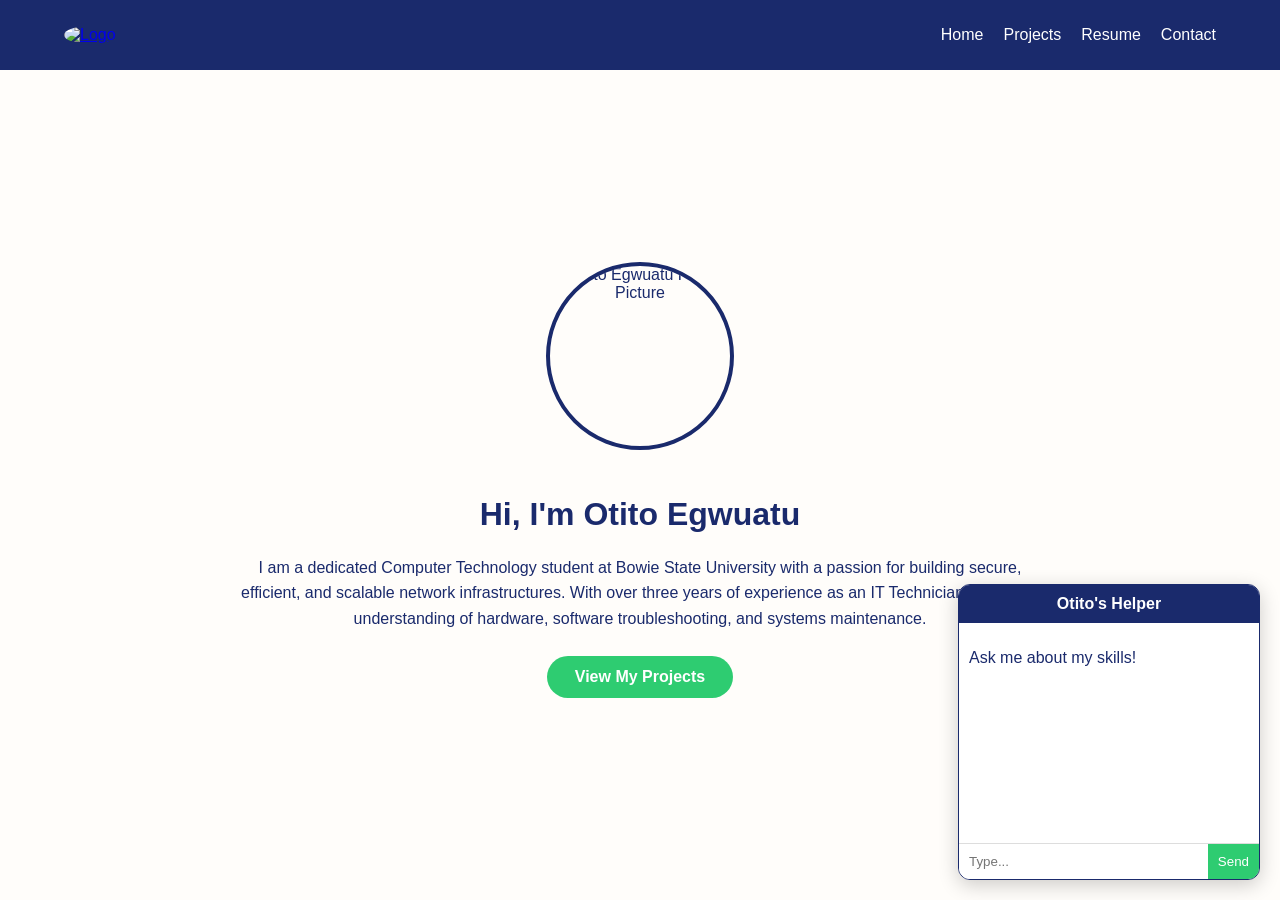
==== index.html @ 935d5287 "Update index.html" ====
<!DOCTYPE html>
<html lang="en">
<head>
    <meta charset="UTF-8">
    <link rel="stylesheet" href="style.css">
    <title>Home | Otito Egwuatu</title>
</head>
<body>
    <nav>
        <div class="logo-container">
            <a href="index.html"><img src="logo.png" class="nav-logo" alt="Logo"></a>
        </div>
        <ul>
            <li><a href="index.html">Home</a></li>
            <li><a href="projects.html">Projects</a></li>
            <li><a href="resume.html">Resume</a></li>
            <li><a href="contact.html">Contact</a></li>
        </ul>
    </nav>

    <div class="page-container" style="text-align: center; padding-top: 50px;">
        <img src="logo1.png" style="width: 180px; height: 180px; border-radius: 50%; object-fit: cover; margin-bottom: 25px; border: 4px solid #1a2a6c;" alt="Otito Egwuatu Profile Picture">
        
        <h1>Hi, I'm Otito Egwuatu</h1>
        <p style="max-width: 800px; margin: 0 auto 25px auto; line-height: 1.6;">
            I am a dedicated Computer Technology student at Bowie State University with a passion for building secure, efficient, and scalable network infrastructures. With over three years of experience as an IT Technician, I have an understanding of hardware, software troubleshooting, and systems maintenance.
        </p>
        <a href="projects.html" class="btn-bubble">View My Projects</a>
    </div>

    <div id="chatbot-container">
        <div id="chatbot-header">Otito's Helper</div>
        <div id="chat-window">
            <p>Ask me about my skills!</p>
        </div>
        <div class="chat-input-area">
            <input type="text" id="user-input" placeholder="Type...">
            <button id="send-btn" onclick="askBot()">Send</button>
        </div>
    </div>

    <script src="script.js"></script>
</body>
</html>
---- style.css ----
body {
    margin: 0;
    background-color: #fffdfa; /* Cream background */
    font-family: 'Segoe UI', sans-serif;
    color: #1a2a6c;
}

nav {
    display: flex;
    justify-content: space-between;
    align-items: center;
    padding: 10px 5%;
    background-color: #1a2a6c; /* Navy header */
}

nav ul {
    list-style: none;
    display: flex;
    gap: 20px;
}

nav ul li a {
    color: white;
    text-decoration: none;
    font-weight: 500;
}

.nav-logo {
    width: 45px;
    height: 45px;
    border-radius: 50%;
}

.page-container {
    display: flex;
    flex-direction: column;
    align-items: center;
    justify-content: center;
    min-height: 80vh;
    text-align: center;
    padding: 20px;
}

.btn-bubble {
    background-color: #2ecc71; /* Green bubble links */
    color: white !important;
    padding: 12px 28px;
    border-radius: 50px;
    text-decoration: none;
    font-weight: bold;
    display: inline-block;
    border: none;
    transition: 0.2s;
}

/* Chatbot Style */
#chatbot-container {
    position: fixed;
    bottom: 20px;
    right: 20px;
    width: 300px;
    background: white;
    border-radius: 12px;
    box-shadow: 0 5px 20px rgba(0,0,0,0.2);
    border: 1px solid #1a2a6c;
    overflow: hidden;
    z-index: 1000;
}

#chatbot-header {
    background: #1a2a6c;
    color: white;
    padding: 10px;
    font-weight: bold;
    text-align: center;
}

#chat-window {
    height: 200px;
    padding: 10px;
    overflow-y: auto;
}

.chat-input-area {
    display: flex;
    border-top: 1px solid #ddd;
}

#user-input {
    flex: 1;
    border: none;
    padding: 10px;
    outline: none;
}

#send-btn {
    background: #2ecc71;
    color: white;
    border: none;
    padding: 10px;
    cursor: pointer;
}
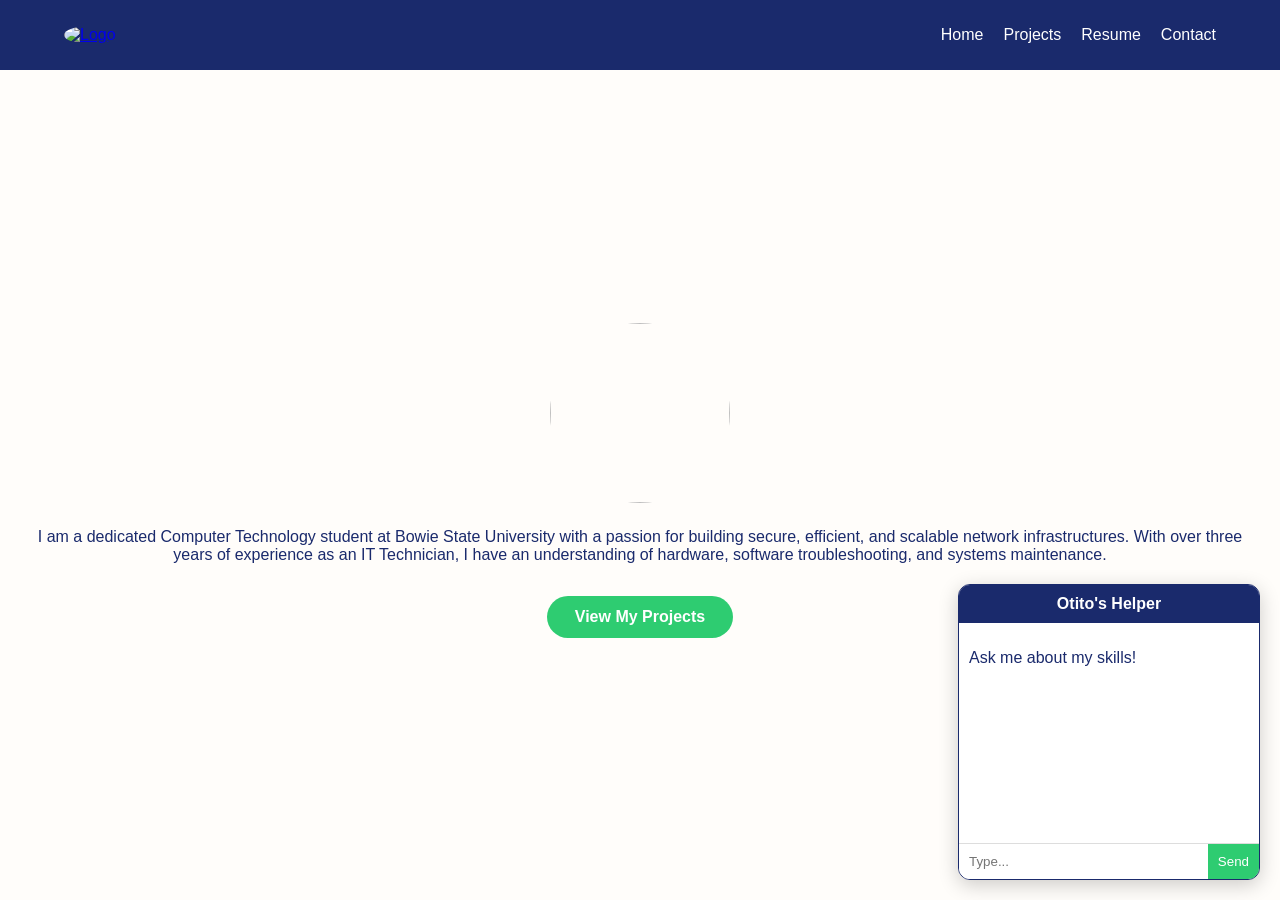
==== commit fcd0a2d7: "Update index.html" ====
--- a/index.html
+++ b/index.html
@@ -19,7 +19,7 @@
     </nav>
 
     <div class="page-container" style="text-align: center; padding-top: 50px;">
-        <img src="logo1.png" style="width: 180px; height: 180px; border-radius: 50%; object-fit: cover; margin-bottom: 25px; border: 4px solid #1a2a6c;" alt="Otito Egwuatu Profile Picture">
+        <img src="logo1.png" style="width: 180px; height: 180px; border-radius: 50%; object-fit: cover; margin-bottom: 25px; 
         
         <h1>Hi, I'm Otito Egwuatu</h1>
         <p style="max-width: 800px; margin: 0 auto 25px auto; line-height: 1.6;">
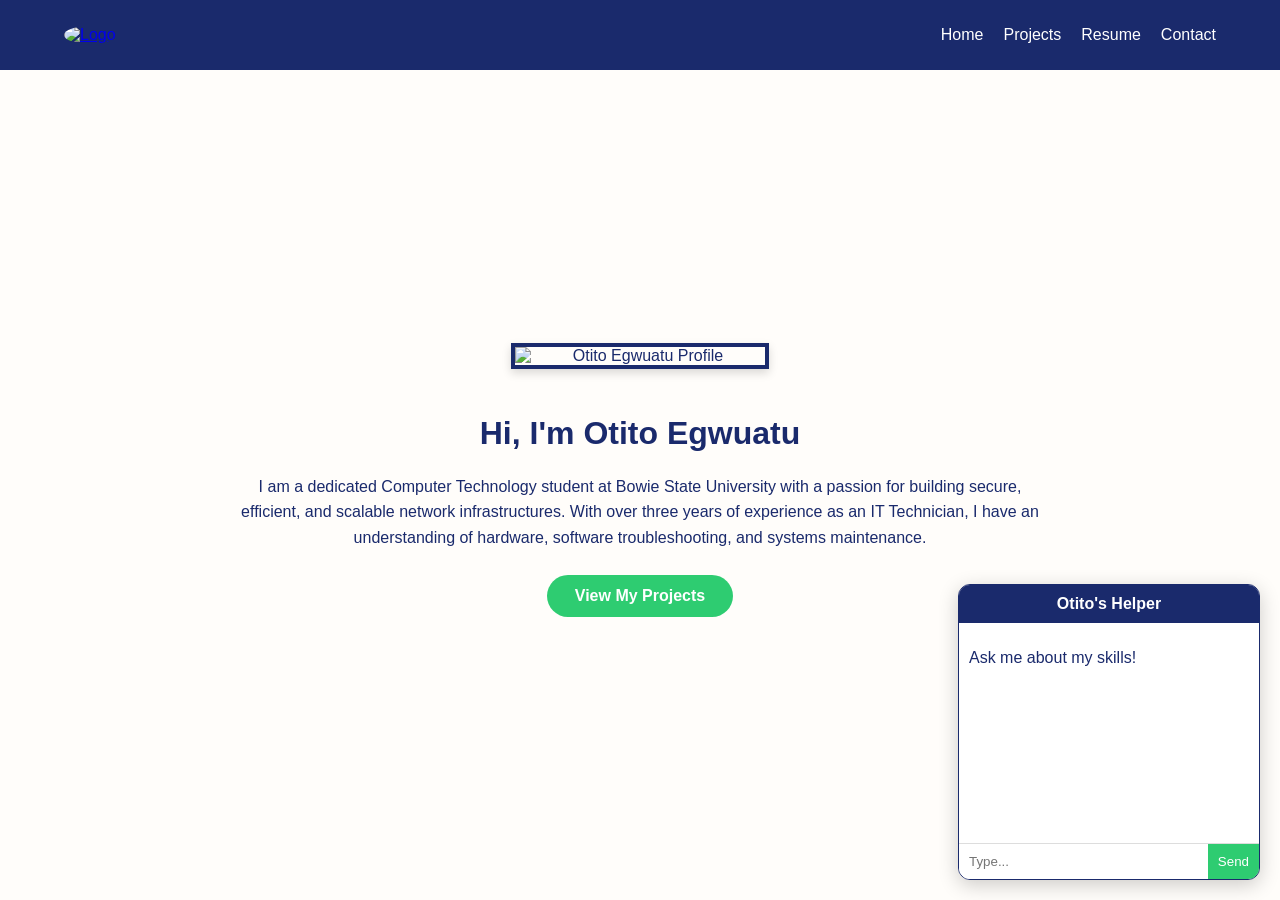
==== commit 6bd33538: "Update index.html" ====
--- a/index.html
+++ b/index.html
@@ -19,7 +19,7 @@
     </nav>
 
     <div class="page-container" style="text-align: center; padding-top: 50px;">
-        <img src="logo1.png" style="width: 180px; height: 180px; border-radius: 50%; object-fit: cover; margin-bottom: 25px; 
+        <img src="logo1.png" style="width: 250px; height: auto; margin-bottom: 25px; border: 4px solid #1a2a6c; box-shadow: 0 4px 10px rgba(0,0,0,0.15);" alt="Otito Egwuatu Profile">
         
         <h1>Hi, I'm Otito Egwuatu</h1>
         <p style="max-width: 800px; margin: 0 auto 25px auto; line-height: 1.6;">
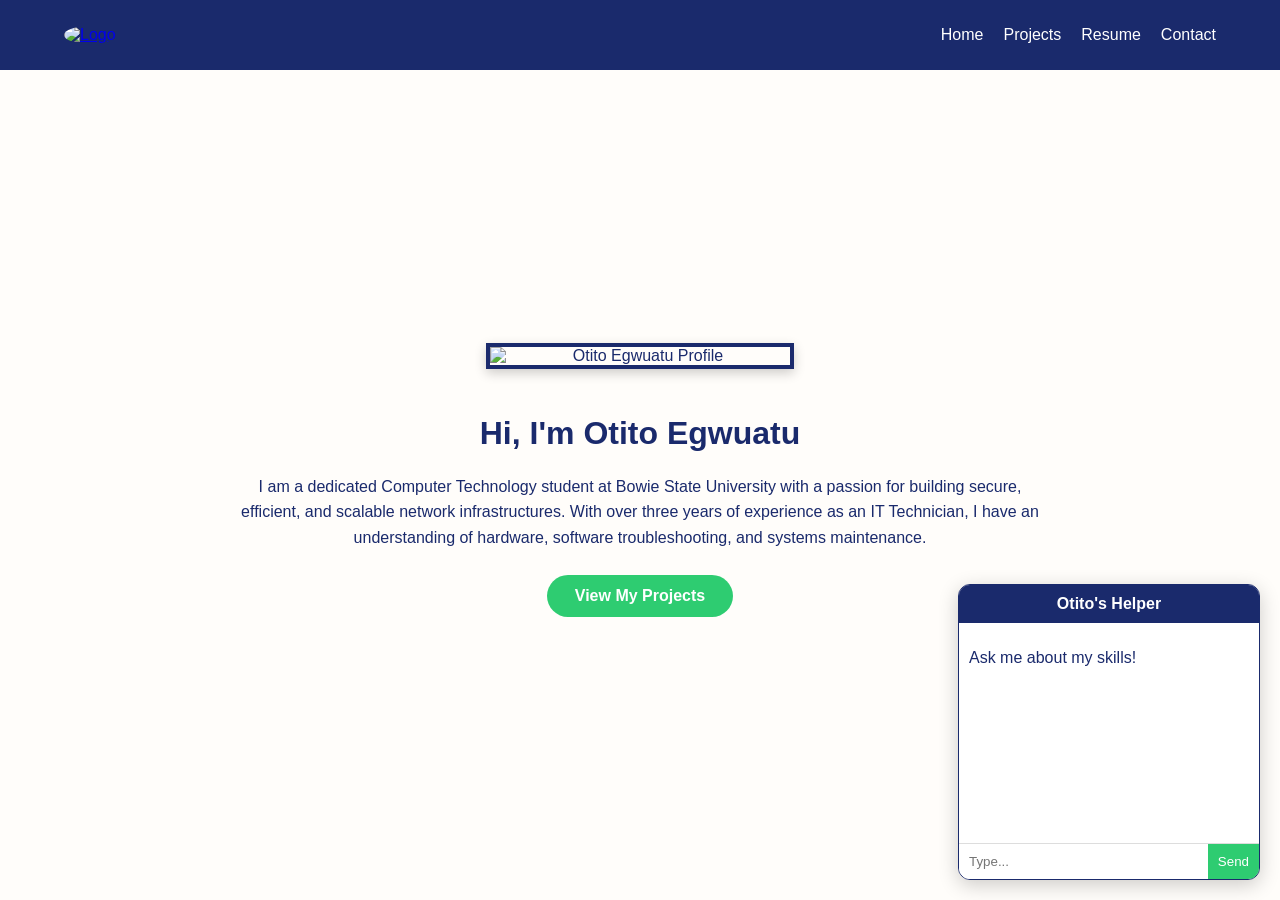
==== commit 51b02861: "Update index.html" ====
--- a/index.html
+++ b/index.html
@@ -19,7 +19,7 @@
     </nav>
 
     <div class="page-container" style="text-align: center; padding-top: 50px;">
-        <img src="logo1.png" style="width: 250px; height: auto; margin-bottom: 25px; border: 4px solid #1a2a6c; box-shadow: 0 4px 10px rgba(0,0,0,0.15);" alt="Otito Egwuatu Profile">
+        <img src="logo1.png" style="width: 300px; height: auto; margin-bottom: 25px; border: 4px solid #1a2a6c; box-shadow: 0 4px 12px rgba(0,0,0,0.2);" alt="Otito Egwuatu Profile">
         
         <h1>Hi, I'm Otito Egwuatu</h1>
         <p style="max-width: 800px; margin: 0 auto 25px auto; line-height: 1.6;">
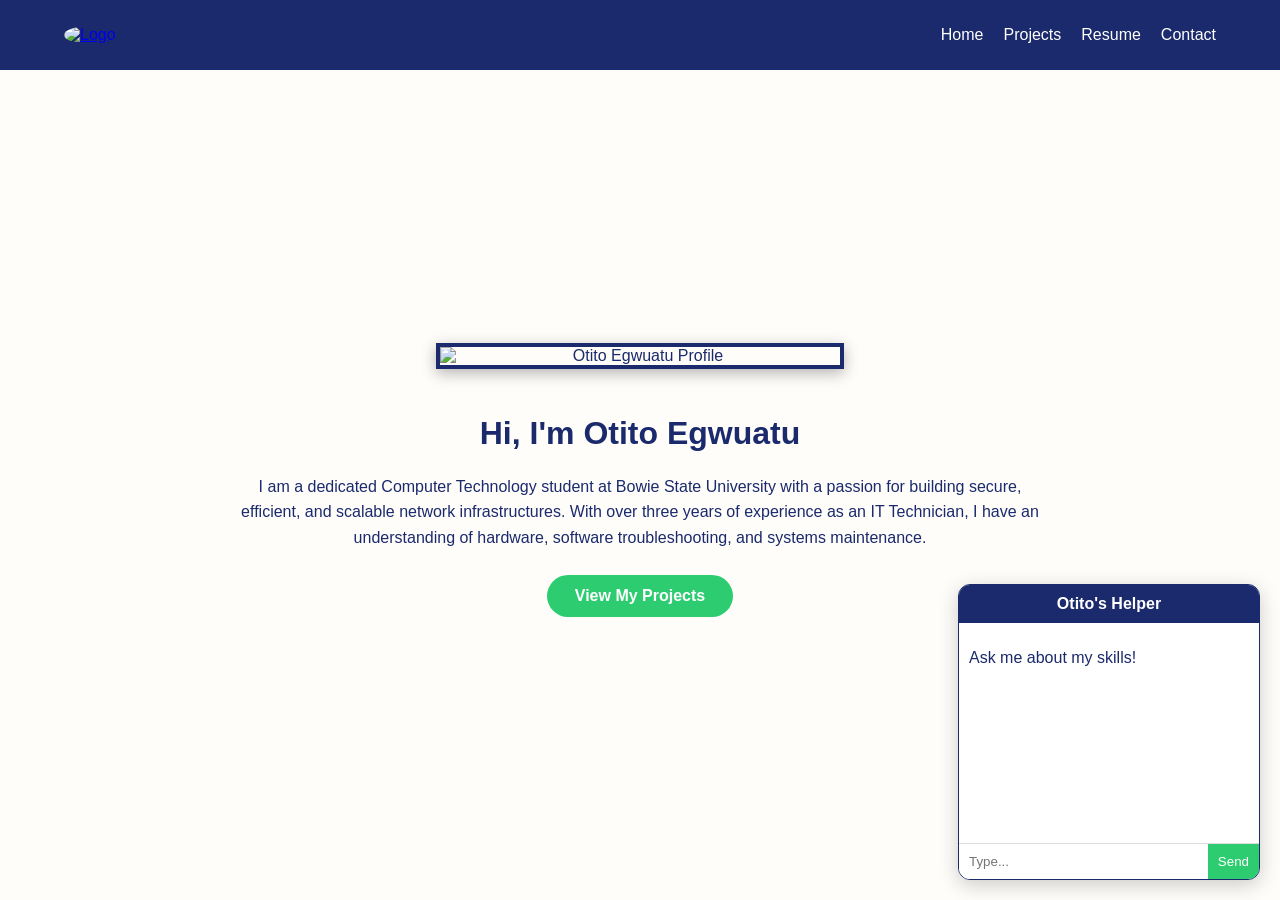
==== commit af7a0fd9: "Update index.html" ====
--- a/index.html
+++ b/index.html
@@ -19,7 +19,7 @@
     </nav>
 
     <div class="page-container" style="text-align: center; padding-top: 50px;">
-        <img src="logo1.png" style="width: 300px; height: auto; margin-bottom: 25px; border: 4px solid #1a2a6c; box-shadow: 0 4px 12px rgba(0,0,0,0.2);" alt="Otito Egwuatu Profile">
+        <img src="logo1.png" style="width: 400px; height: auto; margin-bottom: 25px; border: 4px solid #1a2a6c; box-shadow: 0 4px 15px rgba(0,0,0,0.3);" alt="Otito Egwuatu Profile">
         
         <h1>Hi, I'm Otito Egwuatu</h1>
         <p style="max-width: 800px; margin: 0 auto 25px auto; line-height: 1.6;">
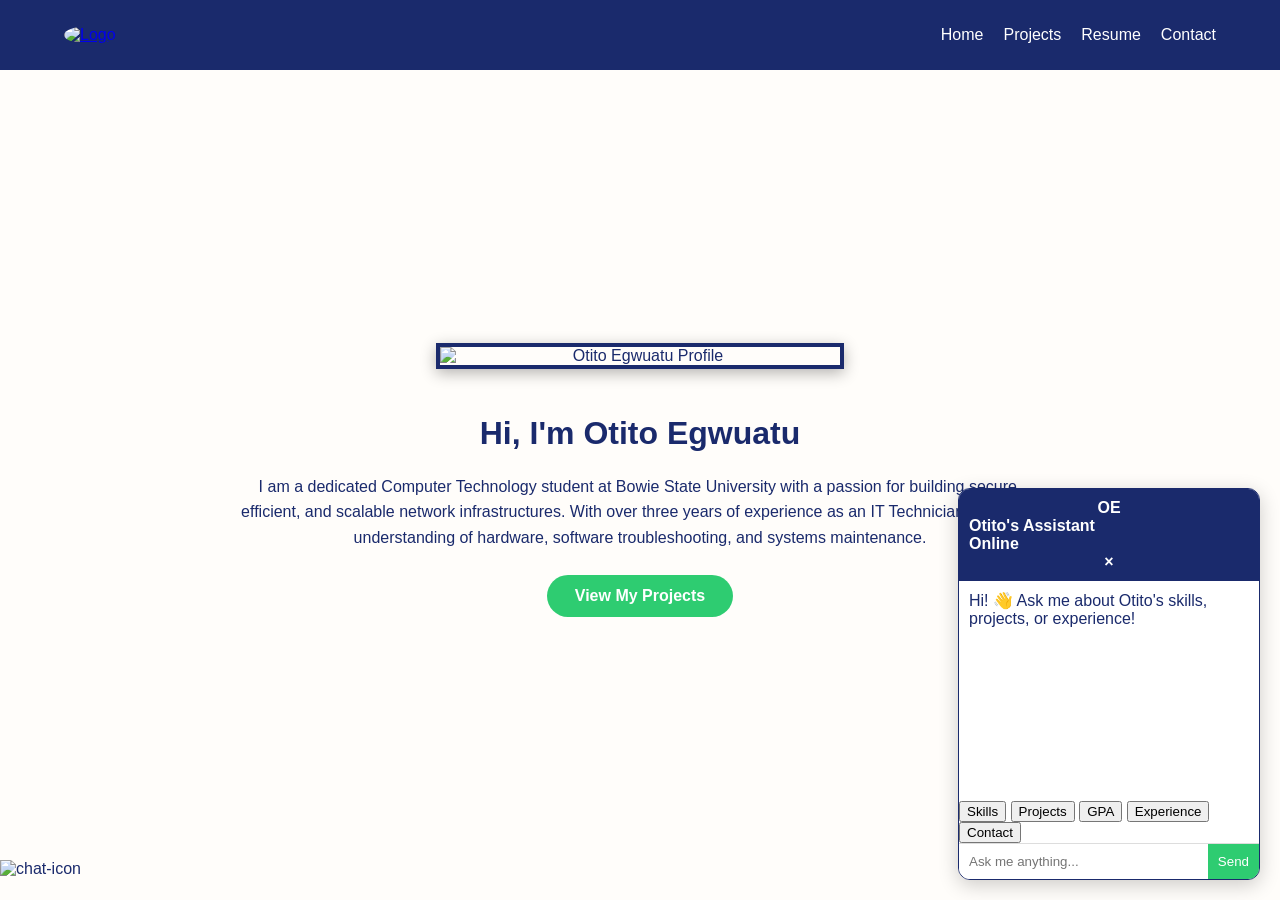
==== commit 0a1ea126: "Update index.html" ====
--- a/index.html
+++ b/index.html
@@ -28,13 +28,37 @@
         <a href="projects.html" class="btn-bubble">View My Projects</a>
     </div>
 
-    <div id="chatbot-container">
-        <div id="chatbot-header">Otito's Helper</div>
+    <div id="chat-launcher" onclick="toggleChat()">
+        <img src="https://img.icons8.com/ios-filled/50/ffffff/chat-message-sent.png" alt="chat-icon" style="width: 25px;">
+    </div>
+
+    <div id="chatbot-container" class="chat-hidden">
+        <div id="chatbot-header">
+            <div class="header-info">
+                <div class="avatar">OE</div>
+                <div style="text-align: left;">
+                    <div class="bot-name">Otito's Assistant</div>
+                    <div class="status"><span class="status-dot"></span> Online</div>
+                </div>
+            </div>
+            <div class="close-btn" onclick="toggleChat()">&times;</div>
+        </div>
+        
         <div id="chat-window">
-            <p>Ask me about my skills!</p>
+            <div class="bot-msg">Hi! 👋 Ask me about Otito's skills, projects, or experience!</div>
+            <div id="chat-history"></div>
         </div>
+
+        <div class="chips-container">
+            <button class="chip" onclick="sendChip('Skills')">Skills</button>
+            <button class="chip" onclick="sendChip('Projects')">Projects</button>
+            <button class="chip" onclick="sendChip('GPA')">GPA</button>
+            <button class="chip" onclick="sendChip('Experience')">Experience</button>
+            <button class="chip" onclick="sendChip('Contact')">Contact</button>
+        </div>
+
         <div class="chat-input-area">
-            <input type="text" id="user-input" placeholder="Type...">
+            <input type="text" id="user-input" placeholder="Ask me anything...">
             <button id="send-btn" onclick="askBot()">Send</button>
         </div>
     </div>
--- a/style.css
+++ b/style.css
@@ -23,6 +23,13 @@
     color: white;
     text-decoration: none;
     font-weight: 500;
+    transition: 0.3s ease; /* Smooth color change */
+}
+
+/* HOVER: Nav links change color and lift slightly */
+nav ul li a:hover {
+    color: #2ecc71; /* Green to match buttons */
+    text-shadow: 0 0 5px rgba(46, 204, 113, 0.5);
 }
 
 .nav-logo {
@@ -41,6 +48,16 @@
     padding: 20px;
 }
 
+/* HOVER: Profile Image zoom effect */
+.page-container img {
+    transition: transform 0.4s ease, border-color 0.4s ease;
+}
+
+.page-container img:hover {
+    transform: scale(1.03); /* Subtle zoom in */
+    border-color: #2ecc71 !important; /* Changes border to green on hover */
+}
+
 .btn-bubble {
     background-color: #2ecc71; /* Green bubble links */
     color: white !important;
@@ -50,7 +67,14 @@
     font-weight: bold;
     display: inline-block;
     border: none;
-    transition: 0.2s;
+    transition: 0.3s ease; /* Smooth transition for hover */
+}
+
+/* HOVER: Main buttons lift and glow */
+.btn-bubble:hover {
+    transform: translateY(-4px); /* Moves up 4 pixels */
+    box-shadow: 0 8px 15px rgba(46, 204, 113, 0.4);
+    filter: brightness(1.1);
 }
 
 /* Chatbot Style */
@@ -99,4 +123,11 @@
     border: none;
     padding: 10px;
     cursor: pointer;
+    transition: 0.3s ease;
 }
+
+/* HOVER: Chatbot send button */
+#send-btn:hover {
+    background: #27ae60; /* Slightly darker green */
+    filter: brightness(1.1);
+}
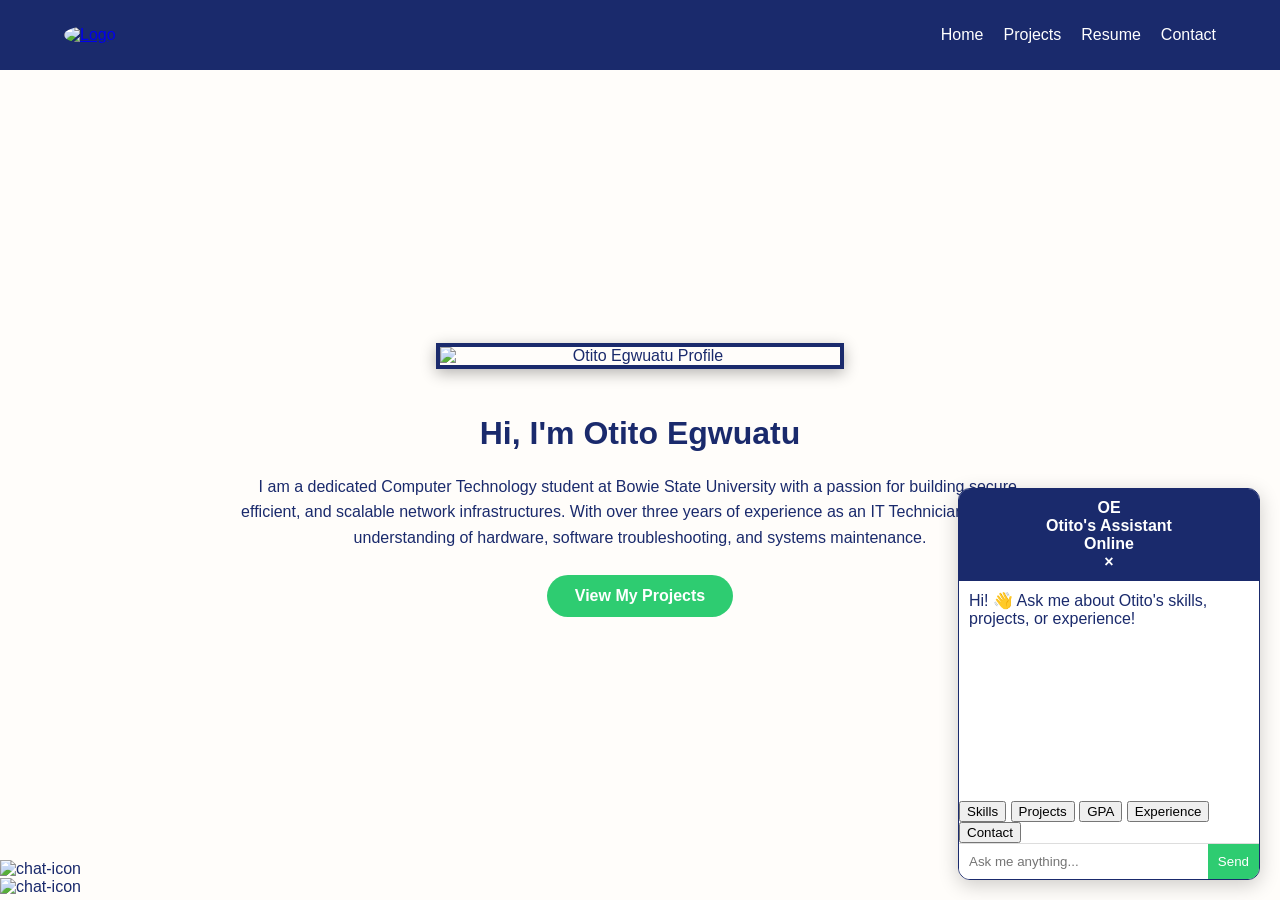
==== commit c50ebd55: "Update index.html" ====
--- a/index.html
+++ b/index.html
@@ -32,37 +32,39 @@
         <img src="https://img.icons8.com/ios-filled/50/ffffff/chat-message-sent.png" alt="chat-icon" style="width: 25px;">
     </div>
 
-    <div id="chatbot-container" class="chat-hidden">
-        <div id="chatbot-header">
-            <div class="header-info">
-                <div class="avatar">OE</div>
-                <div style="text-align: left;">
-                    <div class="bot-name">Otito's Assistant</div>
-                    <div class="status"><span class="status-dot"></span> Online</div>
-                </div>
+    <div id="chat-launcher" onclick="toggleChat()">
+    <img src="https://img.icons8.com/ios-filled/50/ffffff/chat-message-sent.png" alt="chat-icon" style="width: 25px;">
+</div>
+
+<div id="chatbot-container" class="chat-hidden">
+    <div id="chatbot-header">
+        <div class="header-info">
+            <div class="avatar">OE</div>
+            <div class="header-text">
+                <div class="bot-name">Otito's Assistant</div>
+                <div class="status"><span class="status-dot"></span> Online</div>
             </div>
-            <div class="close-btn" onclick="toggleChat()">&times;</div>
         </div>
-        
-        <div id="chat-window">
-            <div class="bot-msg">Hi! 👋 Ask me about Otito's skills, projects, or experience!</div>
-            <div id="chat-history"></div>
-        </div>
-
-        <div class="chips-container">
-            <button class="chip" onclick="sendChip('Skills')">Skills</button>
-            <button class="chip" onclick="sendChip('Projects')">Projects</button>
-            <button class="chip" onclick="sendChip('GPA')">GPA</button>
-            <button class="chip" onclick="sendChip('Experience')">Experience</button>
-            <button class="chip" onclick="sendChip('Contact')">Contact</button>
-        </div>
-
-        <div class="chat-input-area">
-            <input type="text" id="user-input" placeholder="Ask me anything...">
-            <button id="send-btn" onclick="askBot()">Send</button>
-        </div>
+        <div class="close-btn" onclick="toggleChat()">&times;</div>
+    </div>
+    
+    <div id="chat-window">
+        <div class="bot-msg">Hi! 👋 Ask me about Otito's skills, projects, or experience!</div>
+        <div id="chat-history"></div>
     </div>
 
-    <script src="script.js"></script>
-</body>
-</html>
+    <div class="chips-container">
+        <button class="chip" onclick="sendChip('Skills')">Skills</button>
+        <button class="chip" onclick="sendChip('Projects')">Projects</button>
+        <button class="chip" onclick="sendChip('GPA')">GPA</button>
+        <button class="chip" onclick="sendChip('Experience')">Experience</button>
+        <button class="chip" onclick="sendChip('Contact')">Contact</button>
+    </div>
+
+    <div class="chat-input-area">
+        <input type="text" id="user-input" placeholder="Ask me anything...">
+        <button id="send-btn" onclick="askBot()">Send</button>
+    </div>
+</div>
+
+<script src="chatbot.js"></script>
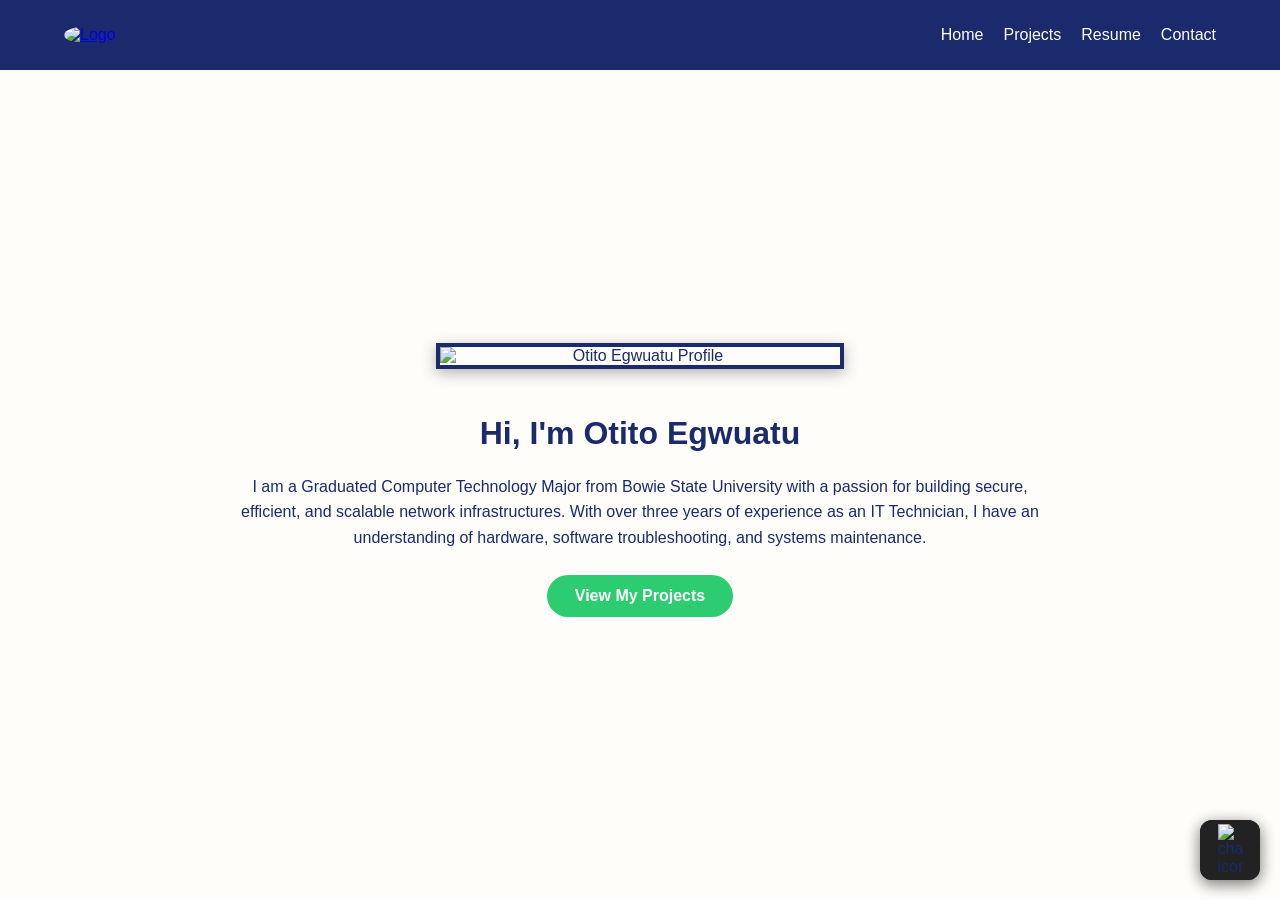
==== commit 233cadb9: "Update profile description in index.html" ====
--- a/index.html
+++ b/index.html
@@ -23,7 +23,7 @@
         
         <h1>Hi, I'm Otito Egwuatu</h1>
         <p style="max-width: 800px; margin: 0 auto 25px auto; line-height: 1.6;">
-            I am a dedicated Computer Technology student at Bowie State University with a passion for building secure, efficient, and scalable network infrastructures. With over three years of experience as an IT Technician, I have an understanding of hardware, software troubleshooting, and systems maintenance.
+            I am a Graduated Computer Technology Major from Bowie State University with a passion for building secure, efficient, and scalable network infrastructures. With over three years of experience as an IT Technician, I have an understanding of hardware, software troubleshooting, and systems maintenance.
         </p>
         <a href="projects.html" class="btn-bubble">View My Projects</a>
     </div>
--- a/style.css
+++ b/style.css
@@ -1,3 +1,4 @@
+/* --- 1. GLOBAL STYLES --- */
 body {
     margin: 0;
     background-color: #fffdfa; /* Cream background */
@@ -5,6 +6,7 @@
     color: #1a2a6c;
 }
 
+/* --- 2. NAVIGATION --- */
 nav {
     display: flex;
     justify-content: space-between;
@@ -23,12 +25,11 @@
     color: white;
     text-decoration: none;
     font-weight: 500;
-    transition: 0.3s ease; /* Smooth color change */
-}
-
-/* HOVER: Nav links change color and lift slightly */
+    transition: 0.3s ease;
+}
+
 nav ul li a:hover {
-    color: #2ecc71; /* Green to match buttons */
+    color: #2ecc71; /* Green lift */
     text-shadow: 0 0 5px rgba(46, 204, 113, 0.5);
 }
 
@@ -38,6 +39,7 @@
     border-radius: 50%;
 }
 
+/* --- 3. PAGE CONTENT --- */
 .page-container {
     display: flex;
     flex-direction: column;
@@ -48,18 +50,17 @@
     padding: 20px;
 }
 
-/* HOVER: Profile Image zoom effect */
 .page-container img {
     transition: transform 0.4s ease, border-color 0.4s ease;
 }
 
 .page-container img:hover {
-    transform: scale(1.03); /* Subtle zoom in */
-    border-color: #2ecc71 !important; /* Changes border to green on hover */
+    transform: scale(1.03);
+    border-color: #2ecc71 !important;
 }
 
 .btn-bubble {
-    background-color: #2ecc71; /* Green bubble links */
+    background-color: #2ecc71;
     color: white !important;
     padding: 12px 28px;
     border-radius: 50px;
@@ -67,67 +68,175 @@
     font-weight: bold;
     display: inline-block;
     border: none;
-    transition: 0.3s ease; /* Smooth transition for hover */
-}
-
-/* HOVER: Main buttons lift and glow */
+    transition: 0.3s ease;
+}
+
 .btn-bubble:hover {
-    transform: translateY(-4px); /* Moves up 4 pixels */
+    transform: translateY(-4px);
     box-shadow: 0 8px 15px rgba(46, 204, 113, 0.4);
     filter: brightness(1.1);
 }
 
-/* Chatbot Style */
-#chatbot-container {
+/* --- 4. CHAT LAUNCHER (The Black Square) --- */
+#chat-launcher {
     position: fixed;
     bottom: 20px;
     right: 20px;
-    width: 300px;
+    width: 60px;
+    height: 60px;
+    background: #222;
+    border-radius: 12px;
+    display: flex;
+    align-items: center;
+    justify-content: center;
+    cursor: pointer;
+    z-index: 1001;
+    box-shadow: 0 4px 15px rgba(0,0,0,0.3);
+    transition: all 0.3s cubic-bezier(0.25, 0.8, 0.25, 1);
+}
+
+/* FIX: This now properly lifts and glows on hover */
+#chat-launcher:hover {
+    background: #333;
+    transform: translateY(-8px);
+    box-shadow: 0 12px 20px rgba(46, 204, 113, 0.5);
+}
+
+#chat-launcher:active {
+    transform: scale(0.9) translateY(-4px);
+}
+
+/* --- 5. CHATBOT CONTAINER --- */
+#chatbot-container {
+    position: fixed;
+    bottom: 90px;
+    right: 20px;
+    width: 320px;
     background: white;
-    border-radius: 12px;
-    box-shadow: 0 5px 20px rgba(0,0,0,0.2);
-    border: 1px solid #1a2a6c;
+    border-radius: 16px;
+    box-shadow: 0 10px 30px rgba(0,0,0,0.2);
+    z-index: 1000;
+    transition: all 0.3s ease-in-out;
+    display: block; /* Hidden via JS class 'chat-hidden' */
+    border: 1px solid #ddd;
     overflow: hidden;
-    z-index: 1000;
-}
-
-#chatbot-header {
-    background: #1a2a6c;
-    color: white;
-    padding: 10px;
-    font-weight: bold;
-    text-align: center;
-}
-
-#chat-window {
-    height: 200px;
-    padding: 10px;
-    overflow-y: auto;
-}
-
-.chat-input-area {
-    display: flex;
-    border-top: 1px solid #ddd;
-}
-
-#user-input {
-    flex: 1;
-    border: none;
-    padding: 10px;
+}
+
+.chat-hidden {
+    opacity: 0;
+    transform: scale(0);
+    pointer-events: none;
+    transform-origin: bottom right;
+}
+
+/* --- 6. CHATBOT INTERNAL UI --- */
+#chatbot-header { 
+    background: #1a2a6c; 
+    padding: 15px; 
+    display: flex; 
+    align-items: center; 
+    border-radius: 16px 16px 0 0; 
+}
+
+.avatar { 
+    background: #2ecc71; 
+    color: white; 
+    width: 35px; 
+    height: 35px; 
+    border-radius: 50%; 
+    display: flex; 
+    align-items: center; 
+    justify-content: center; 
+    font-weight: bold; 
+}
+
+.header-text { margin-left: 10px; text-align: left; }
+.bot-name { color: white; font-weight: bold; font-size: 14px; }
+.status { color: #2ecc71; font-size: 11px; }
+.status-dot { width: 8px; height: 8px; background: #2ecc71; border-radius: 50%; display: inline-block; }
+.close-btn { color: white; font-size: 24px; cursor: pointer; margin-left: auto; }
+
+#chat-window { 
+    height: 250px; 
+    overflow-y: auto; 
+    padding: 15px; 
+    background: #f9f9f9; 
+    display: flex; 
+    flex-direction: column; 
+}
+
+/* --- 7. MESSAGE BUBBLES --- */
+.bot-msg { 
+    background: #1a2a6c; 
+    color: white; 
+    padding: 10px; 
+    border-radius: 15px 15px 15px 2px; 
+    margin-bottom: 10px; 
+    font-size: 13px; 
+    align-self: flex-start; 
+}
+
+.user-msg { 
+    background: #eef2f7; 
+    color: #1a2a6c; 
+    padding: 10px; 
+    border-radius: 15px 15px 2px 15px; 
+    margin-bottom: 10px; 
+    font-size: 13px; 
+    align-self: flex-end; 
+}
+
+/* --- 8. CHIPS & INPUT --- */
+.chips-container { 
+    padding: 10px; 
+    display: flex; 
+    flex-wrap: wrap; 
+    gap: 8px; 
+    border-top: 1px solid #eee; 
+}
+
+.chip { 
+    background: white; 
+    border: 1.5px solid #1a2a6c; 
+    color: #1a2a6c; 
+    padding: 5px 12px; 
+    border-radius: 20px; 
+    font-size: 12px; 
+    font-weight: 600; 
+    cursor: pointer; 
+    transition: 0.3s;
+}
+
+.chip:hover { 
+    background: #1a2a6c; 
+    color: white; 
+}
+
+.chat-input-area { 
+    padding: 10px; 
+    display: flex; 
+    border-top: 1px solid #eee; 
+}
+
+#user-input { 
+    flex: 1; 
+    border: 1px solid #ddd; 
+    padding: 8px; 
+    border-radius: 5px; 
     outline: none;
 }
 
-#send-btn {
-    background: #2ecc71;
-    color: white;
-    border: none;
-    padding: 10px;
-    cursor: pointer;
-    transition: 0.3s ease;
-}
-
-/* HOVER: Chatbot send button */
-#send-btn:hover {
-    background: #27ae60; /* Slightly darker green */
-    filter: brightness(1.1);
-}
+#send-btn { 
+    background: #2ecc71; 
+    color: white; 
+    border: none; 
+    padding: 0 15px; 
+    border-radius: 5px; 
+    margin-left: 5px; 
+    cursor: pointer; 
+    transition: background 0.3s;
+}
+
+#send-btn:hover { 
+    background: #27ae60; 
+}
